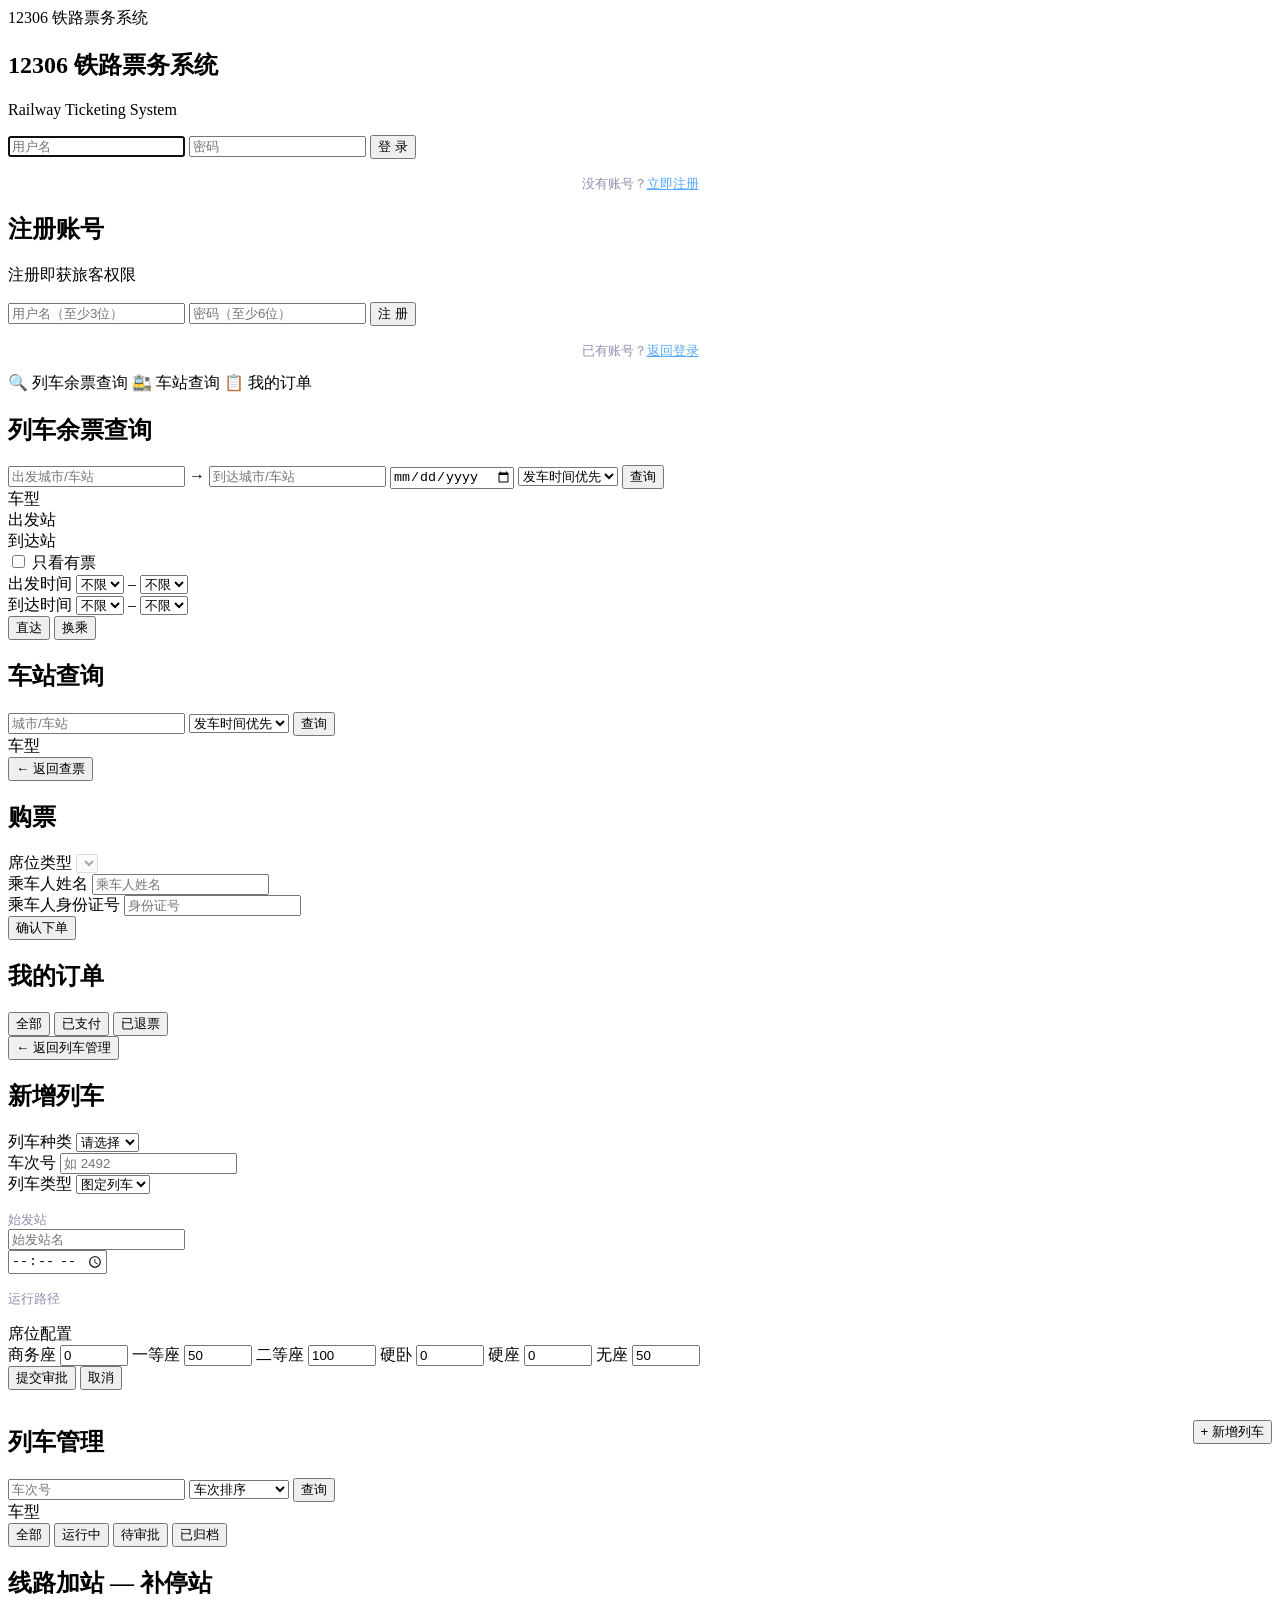
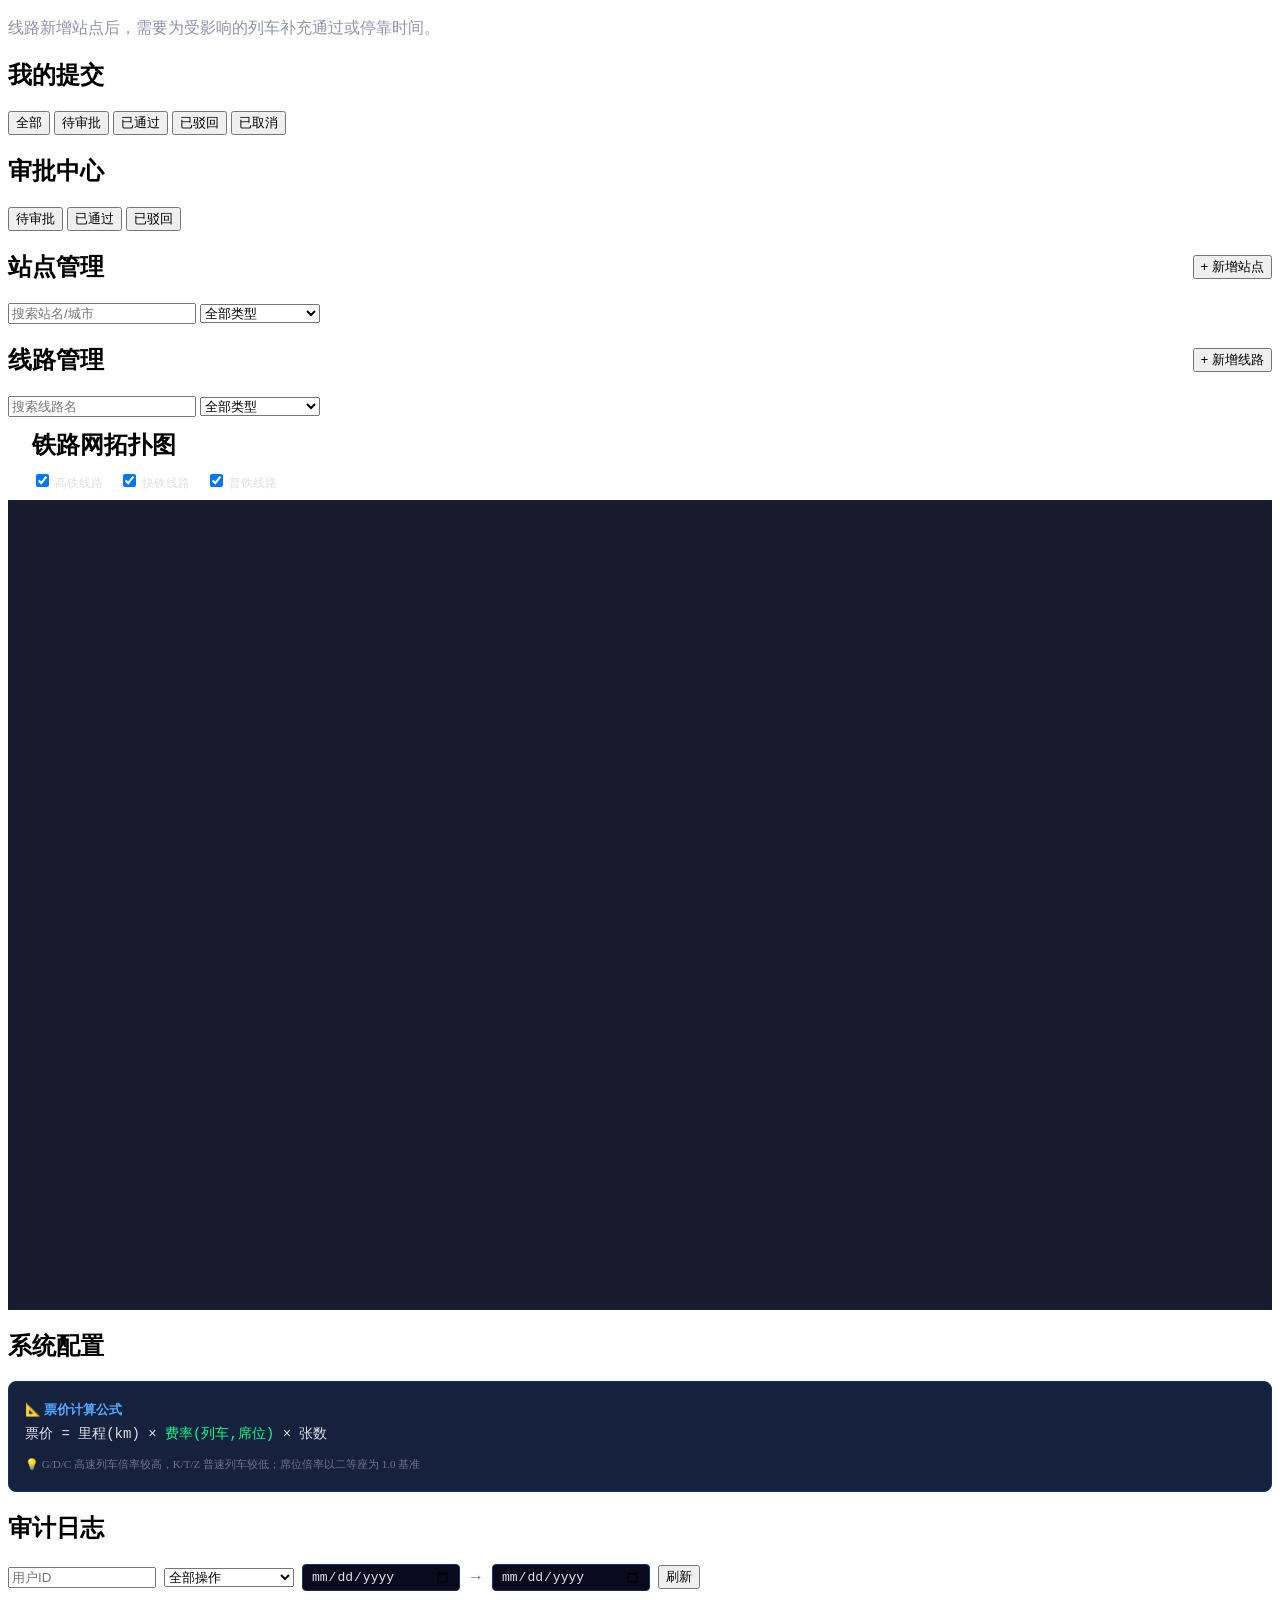
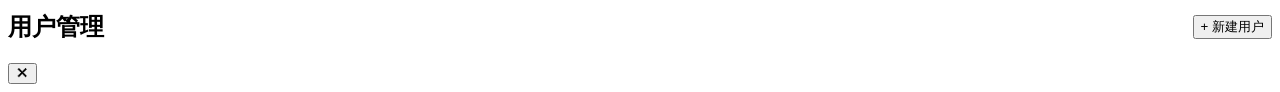
==== server/frontend/index.html @ 6336a7ba "【修复】删除 cityToName 城市名→站名转换（lines.json 已是站名，无需转）" ====
<!DOCTYPE html>
<html lang="zh-CN">
<head>
<meta charset="UTF-8">
<meta name="viewport" content="width=device-width, initial-scale=1.0">
<meta http-equiv="Cache-Control" content="no-store, max-age=0">
<meta http-equiv="Pragma" content="no-cache">
<meta http-equiv="Expires" content="0">
<!-- build:20260721-v5 -->
<title>12306 铁路票务系统</title>
<link rel="stylesheet" href="/style.css?v=20260804a">
</head>
<body>

<!-- ═══ 顶部导航 ═══ -->
<nav id="top-nav">
  <span class="logo">12306 铁路票务系统</span>
  <div class="nav-right">
    <span id="nav-user" class="nav-user"></span>
    <button id="btn-logout" class="btn btn-sm" onclick="Auth.logout()" style="display:none">退出</button>
  </div>
</nav>

<!-- ═══ 登录页（无侧边栏）═══ -->
<section id="page-login" class="page active">
  <div id="login-card" class="login-card">
    <h1>12306 铁路票务系统</h1>
    <p class="sub">Railway Ticketing System</p>
    <form id="login-form" onsubmit="Auth.login(event)" autocomplete="off">
      <input type="text" id="login-username" placeholder="用户名" required autofocus autocomplete="off" name="luser">
      <input type="password" id="login-password" placeholder="密码" required autocomplete="off" name="lpass">
      <button type="submit" class="btn btn-primary btn-block">登 录</button>
      <p id="login-error" class="error-msg"></p>
    </form>
    <p style="margin-top:16px;text-align:center;font-size:13px;color:#9090b0">
      没有账号？<a href="javascript:void(0)" onclick="UI.showRegister()" style="color:#53a8ff">立即注册</a>
    </p>
  </div>
</section>

<!-- ═══ 注册页（独立 section，按需切换）═══ -->
<section id="page-register" class="page">
  <div class="login-card">
    <h1>注册账号</h1>
    <p class="sub">注册即获旅客权限</p>
    <form id="register-form" onsubmit="Auth.register(event)" autocomplete="off">
      <input type="text" id="register-username" placeholder="用户名（至少3位）" required autocomplete="off" name="ruser">
      <input type="password" id="register-password" placeholder="密码（至少6位）" required autocomplete="off" name="rpass">
      <button type="submit" class="btn btn-primary btn-block">注 册</button>
      <p id="register-error" class="error-msg"></p>
    </form>
    <p style="margin-top:16px;text-align:center;font-size:13px;color:#9090b0">
      已有账号？<a href="javascript:void(0)" onclick="UI.showLogin()" style="color:#53a8ff">返回登录</a>
    </p>
  </div>
</section>

<!-- ═══ 登录后的布局：侧边栏 + 主区域 ═══ -->
<div id="app-layout">
  <!-- 侧边栏 -->
  <aside id="sidebar">
    <div class="sidebar-menu">
      <a class="sidebar-item active" data-page="query" onclick="UI.navTo('query')">
        <span class="sidebar-icon">🔍</span> 列车余票查询
      </a>
      <a class="sidebar-item" data-page="station" onclick="UI.navTo('station')">
        <span class="sidebar-icon">🚉</span> 车站查询
      </a>
      <a class="sidebar-item" data-page="orders" onclick="UI.navTo('orders')">
        <span class="sidebar-icon">📋</span> 我的订单
      </a>
      <div class="sidebar-divider staff-only" style="display:none"></div>
      <a class="sidebar-item staff-only" data-page="trains" style="display:none" onclick="UI.navTo('trains')">
        <span class="sidebar-icon">🚂</span> 列车管理
      </a>
      <a class="sidebar-item staff-only" data-page="my-submissions" style="display:none" onclick="UI.navTo('my-submissions')">
        <span class="sidebar-icon">📤</span> 我的提交
      </a>
      <a class="sidebar-item staff-only" data-page="stop-inserts" style="display:none" onclick="UI.navTo('stop-inserts')">
        <span class="sidebar-icon">➕</span> 线路加站
      </a>
      <a class="sidebar-item staff-only" data-page="approvals" style="display:none" onclick="UI.navTo('approvals')">
        <span class="sidebar-icon">✅</span> 审批中心
      </a>
      <div class="sidebar-divider staff-only" data-page="admin-divider" style="display:none"></div>
      <a class="sidebar-item staff-only" data-page="users" style="display:none" onclick="UI.navTo('users')">
        <span class="sidebar-icon">👥</span> 用户管理
      </a>
      <a class="sidebar-item staff-only" data-page="audit" style="display:none" onclick="UI.navTo('audit')">
        <span class="sidebar-icon">📊</span> 审计日志
      </a>
      <a class="sidebar-item staff-only" data-page="config" style="display:none" onclick="UI.navTo('config')">
        <span class="sidebar-icon">⚙️</span> 系统配置
      </a>
      <div class="sidebar-divider staff-only" data-page="infra-divider" style="display:none"></div>
      <a class="sidebar-item staff-only" data-page="stations" style="display:none" onclick="UI.navTo('stations')">
        <span class="sidebar-icon">🚉</span> 站点管理
      </a>
      <a class="sidebar-item staff-only" data-page="lines" style="display:none" onclick="UI.navTo('lines')">
        <span class="sidebar-icon">🛤️</span> 线路管理
      </a>
      <a class="sidebar-item staff-only" data-page="network" style="display:none" onclick="UI.navTo('network')">
        <span class="sidebar-icon">🗺️</span> 查看路网
      </a>

    </div>
  </aside>

  <!-- 主内容区 -->
  <main id="main-content">

    <!-- 浏览器自动填充陷阱：防止将登录凭据填入查票输入框 -->
    <div style="position:absolute;left:-9999px;top:-9999px" aria-hidden="true">
      <input type="text" name="fakeuser" autocomplete="off">
      <input type="password" name="fakepass" autocomplete="off">
    </div>

    <!-- ═══ 查票页 ═══ -->
    <section id="page-query" class="page active">
      <h2>列车余票查询</h2>
      <form autocomplete="off" onsubmit="return false">
      <div class="search-bar">
        <input type="text" id="query-from" placeholder="出发城市/车站" autocomplete="off" name="qfrom">
        <span class="arrow">→</span>
        <input type="text" id="query-to" placeholder="到达城市/车站" autocomplete="off" name="qto">
        <datalist id="stations-datalist"></datalist>
        <input type="date" id="query-date">
        <select id="query-sort">
          <option value="departure">发车时间优先</option>
          <option value="arrival">到达时间优先</option>
          <option value="duration">少用时优先</option>
          <option value="distance">短距离优先</option>
          <option value="price">低票价优先</option>
        </select>
        <button class="btn btn-primary" onclick="UI.queryTrains()">查询</button>
      </div>
      </form>
      <div id="query-loading" class="loading" style="display:none">查询中…</div>
      <div id="query-error" class="error-msg"></div>
      <!-- 筛选栏 -->
      <div class="filter-panel" id="filter-panel">
        <div class="filter-row">
          <div class="filter-group" id="filter-type-group">
            <span class="filter-label">车型</span>
            <span class="filter-type-group" id="filter-types-query"></span>
          </div>
        </div>
        <div class="filter-row" id="filter-station-row">
          <div class="filter-group" id="filter-from-stations">
            <span class="filter-label">出发站</span>
          </div>
          <div class="filter-group" id="filter-to-stations">
            <span class="filter-label">到达站</span>
          </div>
        </div>
        <div class="filter-row">
          <div class="filter-group">
            <label class="filter-check"><input type="checkbox" id="filter-has-ticket" onchange="UI.applyFilters()"> 只看有票</label>
          </div>
          <div class="filter-group">
            <span class="filter-label">出发时间</span>
            <select id="filter-dep-from" class="filter-time" onchange="UI.onDepFromChange()">
              <option value="">不限</option>
            </select>
            <span class="filter-time-sep">–</span>
            <select id="filter-dep-to" class="filter-time" onchange="UI.applyFilters()">
              <option value="">不限</option>
            </select>
          </div>
          <div class="filter-group">
            <span class="filter-label">到达时间</span>
            <select id="filter-arr-from" class="filter-time" onchange="UI.onArrFromChange()">
              <option value="">不限</option>
            </select>
            <span class="filter-time-sep">–</span>
            <select id="filter-arr-to" class="filter-time" onchange="UI.applyFilters()">
              <option value="">不限</option>
            </select>
          </div>
        </div>
      </div>
      <div class="tabs">
        <button class="tab active" onclick="UI.switchTab('direct')">直达 <span id="tab-direct-count"></span></button>
        <button class="tab" onclick="UI.switchTab('transfer')">换乘 <span id="tab-transfer-count"></span></button>
      </div>
      <div id="query-results" class="train-list"></div>
    </section>

    <!-- ═══ 车站查询 ═══ -->
    <section id="page-station" class="page">
      <h2>车站查询</h2>
      <div class="search-bar">
        <input type="text" id="station-query-input" placeholder="城市/车站" autocomplete="off" oninput="UI.onStationInput()" onfocus="UI.onStationInput()">
        <datalist id="station-query-datalist"></datalist>
        <select id="station-sort" onchange="UI.searchStation()">
          <option value="departure">发车时间优先</option>
          <option value="train_id">车次排序</option>
        </select>
        <button class="btn btn-primary" onclick="UI.searchStation()">查询</button>
      </div>
      <!-- 筛选栏 -->
      <div class="filter-panel" id="station-filter-panel">
        <div class="filter-row">
          <div class="filter-group" id="station-filter-type-group">
            <span class="filter-label">车型</span>
            <span class="filter-type-group" id="filter-types-station"></span>
          </div>
        </div>
        <div class="filter-row" id="station-filter-st-row" style="display:none">
          <div class="filter-group" id="station-filter-st-group">
            <span class="filter-label">车站</span>
          </div>
        </div>
      </div>
      <div id="station-count" style="display:none;color:#9090a0;font-size:14px;margin-bottom:8px;"></div>
      <!-- 结果 -->
      <div id="station-results"></div>
      <div id="station-loading" class="loading" style="display:none">查询中…</div>
    </section>

    <!-- ═══ 购票页 ═══ -->
    <section id="page-order-form" class="page">
      <button class="btn btn-back" onclick="UI.goBack()">← 返回查票</button>
      <h2>购票</h2>
      <div id="order-train-info" class="info-card"></div>
      <div class="form-group">
        <label>席位类型</label>
        <select id="order-seat-type" disabled style="opacity:0.7"></select>
      </div>
      <div class="form-group">
        <label>乘车人姓名</label>
        <input type="text" id="order-passenger-name" placeholder="乘车人姓名" required>
      </div>
      <div class="form-group">
        <label>乘车人身份证号</label>
        <input type="text" id="order-passenger-id" placeholder="身份证号" required>
      </div>
      <button class="btn btn-primary btn-block" onclick="UI.submitOrder()">确认下单</button>
      <p id="order-form-error" class="error-msg"></p>
    </section>

    <!-- ═══ 订单页 ═══ -->
    <section id="page-orders" class="page">
      <h2>我的订单</h2>
      <div class="filter-bar">
        <button class="btn btn-sm active" onclick="UI.filterOrders('')">全部</button>
        <button class="btn btn-sm" onclick="UI.filterOrders('PAID')">已支付</button>
        <button class="btn btn-sm" onclick="UI.filterOrders('REFUNDED')">已退票</button>
      </div>
      <div id="orders-loading" class="loading" style="display:none">加载中…</div>
      <div id="orders-list"></div>
    </section>

    <!-- ═══ 新增列车页（职工）═══ -->
    <section id="page-add-train" class="page">
      <button class="btn btn-back" onclick="UI.navTo('trains')">← 返回列车管理</button>
      <h2>新增列车</h2>
      <!-- 车次配置 -->
      <div class="form-row-3">
        <div class="form-group">
          <label>列车种类</label>
          <select id="new-train-prefix" onchange="UI.onPrefixChange()">
            <option value="">请选择</option>
            <option value="G">G 高铁</option>
            <option value="D">D 动车</option>
            <option value="C">C 城际</option>
            <option value="Z">Z 直达</option>
            <option value="T">T 特快</option>
            <option value="K">K 快速</option>
            <option value="S">S 市郊</option>
            <option value="OTHER">其他</option>
          </select>
        </div>
        <div class="form-group">
          <label>车次号</label>
          <input type="text" id="new-train-number" placeholder="如 2492">
        </div>
        <div class="form-group">
          <label>列车类型</label>
          <select id="new-train-type" onchange="UI.onTrainTypeChange()">
            <option value="0">图定列车</option>
            <option value="1">临客</option>
          </select>
        </div>
      </div>
      <div class="hint" id="speed-limit-hint" style="display:none"></div>
      <!-- 日期 -->
      <div id="train-date-row" class="form-row-2" style="margin-top:8px">
        <div class="form-group" id="train-date-single" style="display:none">
          <input type="date" id="new-train-valid-from">
        </div>
        <div class="form-group" id="train-date-range" style="display:none">
          <span style="display:flex;gap:8px;align-items:center">
            <input type="date" id="new-train-range-from">
            <span style="color:#707090">至</span>
            <input type="date" id="new-train-range-to">
          </span>
        </div>
      </div>

      <!-- ── 选线：始发站（新增模式显示，编辑模式隐藏）── -->
      <div id="first-station-row">
      <label style="font-size:13px;color:#9090b0;margin-top:16px;display:block">始发站</label>
      <div class="form-row-2">
        <div class="form-group">
          <input type="text" id="first-station-input" list="train-station-datalist" placeholder="始发站名" onchange="UI.tryShowNeighbors()" autocomplete="off">
          <datalist id="train-station-datalist"></datalist>
        </div>
        <div class="form-group">
          <input type="time" id="first-depart-time" onchange="UI.tryShowNeighbors()">
        </div>
      </div>
      </div>

      <!-- ── 已选路径 ── -->
      <label style="font-size:13px;color:#9090b0;margin-top:16px;display:block">运行路径</label>
      <div id="route-path-list"></div>

      <!-- ── 可选邻居（当前站出发的线路）── -->
      <div id="neighbor-panel" style="display:none;margin-top:12px;padding:12px;background:#16213e;border:1px solid #0f3460;border-radius:8px">
        <label style="font-size:14px;color:#53a8ff;display:block;margin-bottom:8px">选择下一站（点击线路卡片）</label>
        <div id="neighbor-options" class="neighbor-options"></div>
        <!-- 选中线路后出现的到发时间设置（内联） -->
        <div id="stop-config" style="display:none;margin-top:12px;padding:12px;background:#0a0a1e;border:1px solid #0f3460;border-radius:6px">
          <div style="font-size:14px;font-weight:600;color:#e0e0e0;margin-bottom:8px" id="stop-config-title"></div>
          <label class="filter-check" style="margin-bottom:8px;display:flex;align-items:center;gap:4px">
            <input type="checkbox" id="stop-is-stop" checked onchange="UI.onStopToggle()"> 停靠本站
          </label>
          <div class="form-row-2" id="stop-time-fields">
            <div class="form-group">
              <label>到站时间</label>
              <input type="time" id="stop-arrival-time" onchange="UI.computeSpeed()">
            </div>
            <div class="form-group">
              <label>发车时间</label>
              <input type="time" id="stop-depart-time" onchange="UI.computeSpeed()">
            </div>
          </div>
          <div class="form-group" id="pass-time-field" style="display:none">
            <label>通过时间</label>
            <input type="time" id="stop-pass-time" onchange="UI.computeSpeed()">
          </div>
          <div id="stop-speed-info" class="hint" style="margin-top:8px"></div>
          <div class="form-actions" style="margin-top:8px">
            <button class="btn btn-primary btn-sm" onclick="UI.confirmStop()">确认</button>
            <button class="btn btn-sm" onclick="UI.cancelStop()">取消</button>
          </div>
        </div>
        <button class="btn btn-primary btn-sm" onclick="UI.finishRoute()" style="margin-top:10px">✓ 设为终点站</button>
      </div>

      <!-- 席位 -->
      <div class="form-group" style="margin-top:16px">
        <label>席位配置</label>
        <div class="seat-config-row">
          <span>商务座 <input type="number" id="sc-business" value="0" min="0" style="width:60px"></span>
          <span>一等座 <input type="number" id="sc-first" value="50" min="0" style="width:60px"></span>
          <span>二等座 <input type="number" id="sc-second" value="100" min="0" style="width:60px"></span>
          <span>硬卧 <input type="number" id="sc-sleeper" value="0" min="0" style="width:60px"></span>
          <span>硬座 <input type="number" id="sc-hseat" value="0" min="0" style="width:60px"></span>
          <span>无座 <input type="number" id="sc-noseat" value="50" min="0" style="width:60px"></span>
        </div>
      </div>
      <div class="form-actions">
        <button class="btn btn-primary" onclick="UI.submitNewTrain()">提交审批</button>
        <button class="btn" onclick="UI.navTo('trains')">取消</button>
      </div>
      <p id="add-train-error" class="error-msg"></p>
    </section>

    <!-- ═══ 列车管理页（职工）═══ -->
    <section id="page-trains" class="page">
      <div style="display:flex;align-items:center;justify-content:space-between;margin-bottom:20px">
        <h2 style="margin-bottom:0">列车管理</h2>
        <button class="btn btn-primary btn-sm" onclick="UI.navTo('add-train')">+ 新增列车</button>
      </div>
      <!-- 搜索 + 排序（与车站查询结构相同） -->
      <div class="search-bar">
        <input type="text" id="train-search-input" placeholder="车次号" autocomplete="off" oninput="UI.onTrainSearchInput()" onfocus="UI.onTrainSearchInput()">
        <datalist id="train-search-datalist"></datalist>
        <select id="trains-sort" onchange="UI.renderTrains()">
          <option value="train_id">车次排序</option>
          <option value="departure">发车时间优先</option>
        </select>
        <button class="btn btn-primary" onclick="UI.renderTrains()">查询</button>
      </div>
      <!-- 筛选栏（class 名与车站查询共用 toggleAllTypes / onTypeChange） -->
      <div class="filter-panel" id="trains-filter-panel">
        <div class="filter-row">
          <div class="filter-group">
            <span class="filter-label">车型</span>
            <span class="filter-type-group" id="filter-types-trains"></span>
          </div>
        </div>
      </div>
      <!-- 状态筛选 -->
      <div class="filter-bar">
        <button class="btn btn-sm active" onclick="UI.filterTrains('')">全部</button>
        <button class="btn btn-sm" onclick="UI.filterTrains('ACTIVE')">运行中</button>
        <button class="btn btn-sm" onclick="UI.filterTrains('PENDING')">待审批</button>
        <button class="btn btn-sm" onclick="UI.filterTrains('ARCHIVED')">已归档</button>
      </div>
      <div id="trains-loading" class="loading" style="display:none">加载中…</div>
      <div id="trains-list"></div>
    </section>

    <!-- ═══ 线路加站（职工）═══ -->
    <section id="page-stop-inserts" class="page">
      <h2>线路加站 — 补停站</h2>
      <p style="color:#9090b0">线路新增站点后，需要为受影响的列车补充通过或停靠时间。</p>
      <div id="stop-inserts-loading" class="loading" style="display:none">加载中…</div>
      <div id="stop-inserts-list"></div>
    </section>

    <!-- ═══ 我的提交（职工）═══ -->
    <section id="page-my-submissions" class="page">
      <h2>我的提交</h2>
      <div class="filter-bar">
        <button class="btn btn-sm active" onclick="UI.filterMySubmissions('')">全部</button>
        <button class="btn btn-sm" onclick="UI.filterMySubmissions('SUBMITTED')">待审批</button>
        <button class="btn btn-sm" onclick="UI.filterMySubmissions('APPROVED')">已通过</button>
        <button class="btn btn-sm" onclick="UI.filterMySubmissions('REJECTED')">已驳回</button>
        <button class="btn btn-sm" onclick="UI.filterMySubmissions('WITHDRAWN')">已取消</button>
      </div>
      <div id="my-submissions-loading" class="loading" style="display:none">加载中…</div>
      <div id="my-submissions-list"></div>
    </section>

    <!-- ═══ 审批中心（审核员）═══ -->
    <section id="page-approvals" class="page">
      <h2>审批中心</h2>
      <div class="filter-bar">
        <button class="btn btn-sm active" onclick="UI.filterApprovals('SUBMITTED')">待审批</button>
        <button class="btn btn-sm" onclick="UI.filterApprovals('APPROVED')">已通过</button>
        <button class="btn btn-sm" onclick="UI.filterApprovals('REJECTED')">已驳回</button>
      </div>
      <div id="approvals-loading" class="loading" style="display:none">加载中…</div>
      <div id="approvals-list"></div>
    </section>

    <!-- ═══ 站点管理页（INFRA_ADMIN）═══ -->
    <section id="page-stations" class="page">
      <h2 style="display:flex;align-items:center;justify-content:space-between">
        站点管理
        <button class="btn btn-sm btn-primary" onclick="UI.showStationForm()">+ 新增站点</button>
      </h2>
      <div class="filter-bar">
        <input id="station-search" class="input" placeholder="搜索站名/城市" style="width:180px" oninput="UI.renderStations()">
        <select id="station-type-filter" class="input" style="width:120px" onchange="UI.renderStations()">
          <option value="">全部类型</option>
          <option value="HUB">枢纽站</option>
          <option value="HIGH_SPEED">高铁站</option>
          <option value="NORMAL">普速站</option>
        </select>
      </div>
      <div id="stations-loading" class="loading" style="display:none">加载中…</div>
      <div id="stations-list"></div>
    </section>

    <!-- ═══ 线路管理页（INFRA_ADMIN）═══ -->
    <section id="page-lines" class="page">
      <h2 style="display:flex;align-items:center;justify-content:space-between">
        线路管理
        <button class="btn btn-sm btn-primary" onclick="UI.showLineForm()">+ 新增线路</button>
      </h2>
      <div class="filter-bar">
        <input id="line-search" class="input" placeholder="搜索线路名" style="width:180px" oninput="UI.renderLines()">
        <select id="line-type-filter" class="input" style="width:120px" onchange="UI.renderLines()">
          <option value="">全部类型</option>
          <option value="HIGH_SPEED">高铁</option>
          <option value="EXPRESS">快铁</option>
          <option value="NORMAL">普铁</option>
        </select>
      </div>
      <div id="lines-loading" class="loading" style="display:none">加载中…</div>
      <div id="lines-list"></div>
    </section>

    <!-- ═══ 查看路网（INFRA_ADMIN）═══ -->
    <section id="page-network" class="page" style="padding:0;max-width:none">
      <h2 style="padding:12px 24px 0;margin:0">铁路网拓扑图</h2>
      <div id="network-legend" style="display:flex;flex-direction:column;gap:2px;font-size:12px;padding:6px 24px 0"></div>
      <div style="display:flex;gap:16px;font-size:12px;padding:4px 24px 8px">
        <label style="cursor:pointer;color:#e0e0e0"><input type="checkbox" class="net-filter-line" value="0" checked onchange="UI._renderNetworkMap()"> 高铁线路</label>
        <label style="cursor:pointer;color:#e0e0e0"><input type="checkbox" class="net-filter-line" value="3" checked onchange="UI._renderNetworkMap()"> 快铁线路</label>
        <label style="cursor:pointer;color:#e0e0e0"><input type="checkbox" class="net-filter-line" value="1" checked onchange="UI._renderNetworkMap()"> 普铁线路</label>
      </div>
      <div id="network-container" style="width:100%;height:calc(100vh - 90px);position:relative;background:#1a1a2e;user-select:none;-webkit-user-select:none"></div>
    </section>

    <!-- ═══ 系统配置页（SYS_ADMIN）═══ -->
    <section id="page-config" class="page">
      <h2>系统配置</h2>
      <div style="background:#16213e;border:1px solid #0f3460;border-radius:8px;padding:16px;margin-bottom:20px;font-size:13px;color:#a0a0b0;line-height:1.8">
        <strong style="color:#53a8ff">📐 票价计算公式</strong><br>
        <span style="font-family:monospace;font-size:14px;color:#e0e0e0">
          票价 = 里程(km) × <span style="color:#00ff88">费率(列车,席位)</span> × 张数<br>
        </span>
        <span id="cfg-example" style="font-family:monospace;color:#707090"></span>
        <div style="margin-top:8px;font-size:11px;color:#707090">
          💡 G/D/C 高速列车倍率较高，K/T/Z 普速列车较低；席位倍率以二等座为 1.0 基准
        </div>
      </div>
      <div id="config-loading" class="loading" style="display:none">加载中…</div>
      <div id="config-form" style="display:none">
        <div class="form-card">
          <h3>票价费率矩阵（元/km）<span style="font-weight:normal;font-size:12px;color:#707090;margin-left:8px">票价=里程×费率×张数</span></h3>
          <div style="overflow-x:auto">
            <table class="users-table" id="cfg-rate-table">
              <thead><tr><th>列车/席位</th><th>商务座</th><th>一等座</th><th>二等座</th><th>硬卧</th><th>硬座</th><th>无座</th></tr></thead>
              <tbody></tbody>
            </table>
          </div>
          <div style="font-size:11px;color:#707090;margin-top:6px">
            💡 费率=0 表示该列车类型不提供此席位（如高铁无硬卧/硬座）
          </div>
        </div>
        <div class="form-card">
          <h3>退票费率</h3>
          <div class="form-group">
            <label>发车前 &gt;24 小时退票费率</label>
            <input id="cfg-refund-24h" type="number" step="0.01" min="0" max="1" class="input">
          </div>
          <div class="form-group">
            <label>发车前 2-24 小时退票费率</label>
            <input id="cfg-refund-2-24h" type="number" step="0.01" min="0" max="1" class="input">
          </div>
          <div class="form-group">
            <label>发车前 &lt;2 小时退票费率</label>
            <input id="cfg-refund-2h" type="number" step="0.01" min="0" max="1" class="input">
          </div>
        </div>
        <div style="display:flex;gap:8px;margin-top:16px">
          <button class="btn btn-primary" onclick="UI.saveConfig()">保存配置</button>
          <button class="btn" onclick="UI.loadConfig()">重置</button>
        </div>
      </div>
    </section>

    <!-- ═══ 审计日志页（SYS_ADMIN）═══ -->
    <section id="page-audit" class="page">
      <h2>审计日志 <span id="audit-chain-status" style="font-size:13px;margin-left:12px"></span></h2>
      <div class="filter-bar" style="display:flex;gap:8px;flex-wrap:wrap;align-items:center">
        <input id="audit-filter-user" class="input" placeholder="用户ID" style="width:140px" oninput="UI.renderAudit()">
        <select id="audit-filter-action" class="input" style="width:130px" onchange="UI.renderAudit()">
          <option value="">全部操作</option>
          <option value="LOGIN">登录</option>
          <option value="USER_CREATE">创建用户</option>
          <option value="USER_UPDATE">更新用户</option>
          <option value="USER_DELETE">删除用户</option>
        </select>
        <input type="date" id="audit-filter-from" style="width:140px;background:#0a0a1e;border:1px solid #0f3460;color:#e0e0e0;padding:4px 8px;border-radius:4px;font-size:13px" onchange="UI.renderAudit()">
        <span style="color:#707090">→</span>
        <input type="date" id="audit-filter-to" style="width:140px;background:#0a0a1e;border:1px solid #0f3460;color:#e0e0e0;padding:4px 8px;border-radius:4px;font-size:13px" onchange="UI.renderAudit()">
        <button class="btn btn-sm" onclick="UI.loadAudit()">刷新</button>
      </div>
      <div id="audit-loading" class="loading" style="display:none">加载中…</div>
      <div id="audit-list"></div>
    </section>

    <!-- ═══ 用户管理页（SYS_ADMIN）═══ -->
    <section id="page-users" class="page">
      <h2 style="display:flex;align-items:center;justify-content:space-between">
        用户管理
        <button class="btn btn-sm btn-primary" onclick="UI.showUserForm()">+ 新建用户</button>
      </h2>
      <div id="users-loading" class="loading" style="display:none">加载中…</div>
      <div id="users-list"></div>
    </section>

  </main>
</div>

<!-- ═══ 模板：审批卡片 / 提交卡片 ═══ -->
<template id="tpl-approval-card">
  <div class="approval-card">
    <div class="approval-header">
      <span class="approval-type"></span>
      <span class="approval-status"></span>
    </div>
    <div class="approval-meta-submitter"></div>
    <div class="approval-payload"></div>
    <div class="approval-actions"></div>
    <div class="approval-meta-decider"></div>
    <div class="approval-comment"></div>
  </div>
</template>

<template id="tpl-submission-card">
  <div class="approval-card">
    <div class="submission-row">
      <span class="submission-train-id"></span>
      <span class="submission-time"></span>
      <span class="submission-type-tag"></span>
      <span class="submission-status-tag"></span>
      <span class="submission-actions"></span>
    </div>
    <div class="approval-meta-decider"></div>
    <div class="approval-comment"></div>
  </div>
</template>

<template id="tpl-user-row">
  <tr>
    <td class="user-username"></td>
    <td><span class="tag user-role-tag"></span></td>
    <td><span class="tag user-status-tag"></span></td>
    <td class="user-actions">
      <button class="btn btn-sm btn-primary">编辑</button>
      <button class="btn btn-sm btn-danger">删除</button>
    </td>
  </tr>
</template>

<template id="tpl-train-mgmt-card">
  <div class="train-mgmt-card">
    <div class="train-mgmt-info">
      <span class="train-mgmt-id"></span>
      <span class="tag train-tag-type"></span>
      <span class="tag train-tag-status"></span>
      <span class="train-mgmt-route"></span>
    </div>
    <div class="train-mgmt-actions"></div>
  </div>
</template>

<template id="tpl-direct-card">
  <div class="train-card">
    <div class="train-main">
      <div class="train-info">
        <div class="train-meta"><span class="train-id-inline"></span>　<span class="dc-route-text"></span></div>
        <div class="train-meta train-route">始发 · <span class="dc-origin"></span> — 终到 · <span class="dc-terminal"></span></div>
      </div>
      <div class="train-time tb-big dc-time-bar"></div>
    </div>
    <div class="train-seats-row"></div>
  </div>
</template>

<template id="tpl-transfer-card">
  <div class="train-card">
    <div class="transfer-summary tb-big tc-total-time"></div>
    <div class="train-main">
      <div class="train-info">
        <div class="train-meta"><span class="train-id-inline tc-l1-id"></span>　<span class="tc-l1-route"></span></div>
        <div class="train-meta train-route">始发 · <span class="tc-l1-origin"></span> — 终到 · <span class="tc-l1-terminal"></span></div>
      </div>
      <div class="train-time tc-l1-time"></div>
    </div>
    <div class="train-seats-row tc-l1-seats"></div>
    <div class="transfer-gap"></div>
    <div class="train-main">
      <div class="train-info">
        <div class="train-meta"><span class="train-id-inline tc-l2-id"></span>　<span class="tc-l2-route"></span></div>
        <div class="train-meta train-route">始发 · <span class="tc-l2-origin"></span> — 终到 · <span class="tc-l2-terminal"></span></div>
      </div>
      <div class="train-time tc-l2-time"></div>
    </div>
    <div class="train-seats-row tc-l2-seats"></div>
  </div>
</template>

<template id="tpl-neighbor-card">
  <div class="neighbor-card">
    <span class="neighbor-line"></span>
    <span class="neighbor-arrow">→</span>
    <span class="neighbor-station"></span>
    <span class="neighbor-meta"></span>
  </div>
</template>

<template id="tpl-stop-insert-card">
  <div class="approval-card si-card">
    <div class="si-header">
      <span class="si-train-id"></span>
      <span class="si-line-station"></span>
    </div>
    <div class="si-meta">
      <span class="si-prev-info">前站: <span class="si-prev-name"></span> 发车 <span class="si-prev-time"></span></span>
      <span class="si-meta-sep">｜</span>
      <span class="si-next-info">后站: <span class="si-next-name"></span> 到达 <span class="si-next-time"></span></span>
      <span class="si-meta-sep">｜</span>
      <span class="si-stop-count"></span>
    </div>
    <div class="si-controls">
      <label class="si-check-label">
        <input type="checkbox" class="si-is-stop" checked> 停靠本站
      </label>
      <input type="time" class="input si-arr-time">
      <span class="si-time-sep">—</span>
      <input type="time" class="input si-dep-time">
      <span class="si-speed"></span>
    </div>
    <button class="btn btn-primary btn-sm si-submit-btn">提交</button>
  </div>
</template>

<!-- ═══ 删除日期弹窗 ═══ -->
<div id="delete-date-modal" class="overlay" style="display:none">
  <div class="detail-card" style="width:320px" onclick="event.stopPropagation()">
    <h3>选择删除日期</h3>
    <div class="form-group" style="margin-top:12px">
      <label>删除日期（须 ≥ 14 天后）</label>
      <input type="date" id="delete-date-input">
    </div>
    <div class="form-actions" style="margin-top:12px">
      <button class="btn btn-primary" onclick="UI.confirmDelete()">确认删除</button>
      <button class="btn" onclick="UI.cancelDelete()">取消</button>
    </div>
    <p id="delete-date-error" class="error-msg"></p>
  </div>
</div>

<!-- ═══ 车次详情弹窗 ═══ -->
<div id="user-form-overlay" class="overlay" style="display:none">
  <div class="overlay-card" style="width:380px" onclick="event.stopPropagation()">
    <h3 id="user-form-title">新建用户</h3>
    <div class="form-group">
      <label>用户名</label>
      <input id="user-form-username" class="input" placeholder="3-20位字母或中文">
    </div>
    <div class="form-group">
      <label>密码</label>
      <input id="user-form-password" class="input" type="password" placeholder="至少6位">
    </div>
    <div class="form-group">
      <label>角色</label>
      <select id="user-form-role" class="input">
        <option value="PASSENGER">普通旅客</option>
        <option value="STAFF">铁路职工</option>
        <option value="APPROVER">审核员</option>
        <option value="INFRA_ADMIN">基础设施管理员</option>
        <option value="SYS_ADMIN">系统管理员</option>
      </select>
    </div>
    <div id="user-form-error" class="error-msg"></div>
    <div style="display:flex;gap:8px;margin-top:16px">
      <button class="btn btn-primary" id="user-form-submit-btn" onclick="UI.submitUserForm()">创建</button>
      <button class="btn" onclick="UI.closeUserForm()">取消</button>
    </div>
  </div>
</div>

<div id="detail-overlay" class="overlay" onclick="UI.closeDetail()">
  <div class="detail-card" onclick="event.stopPropagation()">
    <div class="detail-header">
      <h3 id="detail-train-id"></h3>
      <button class="btn btn-sm" onclick="UI.closeDetail()">✕</button>
    </div>
    <div class="detail-body" id="detail-stops"></div>
  </div>
</div>

<!-- ═══ Toast 通知 ═══ -->
<div id="toast" class="toast"></div>

<script src="/app.js?v=20260804d"></script>
<script src="/passenger.js?v=20260804c"></script>
<script src="/staff.js?v=20260804e"></script>
<script src="/approver.js?v=20260804c"></script>
<script src="/admin.js?v=20260804c"></script>
<script src="/infra.js?v=20260804d"></script>
</body>
</html>
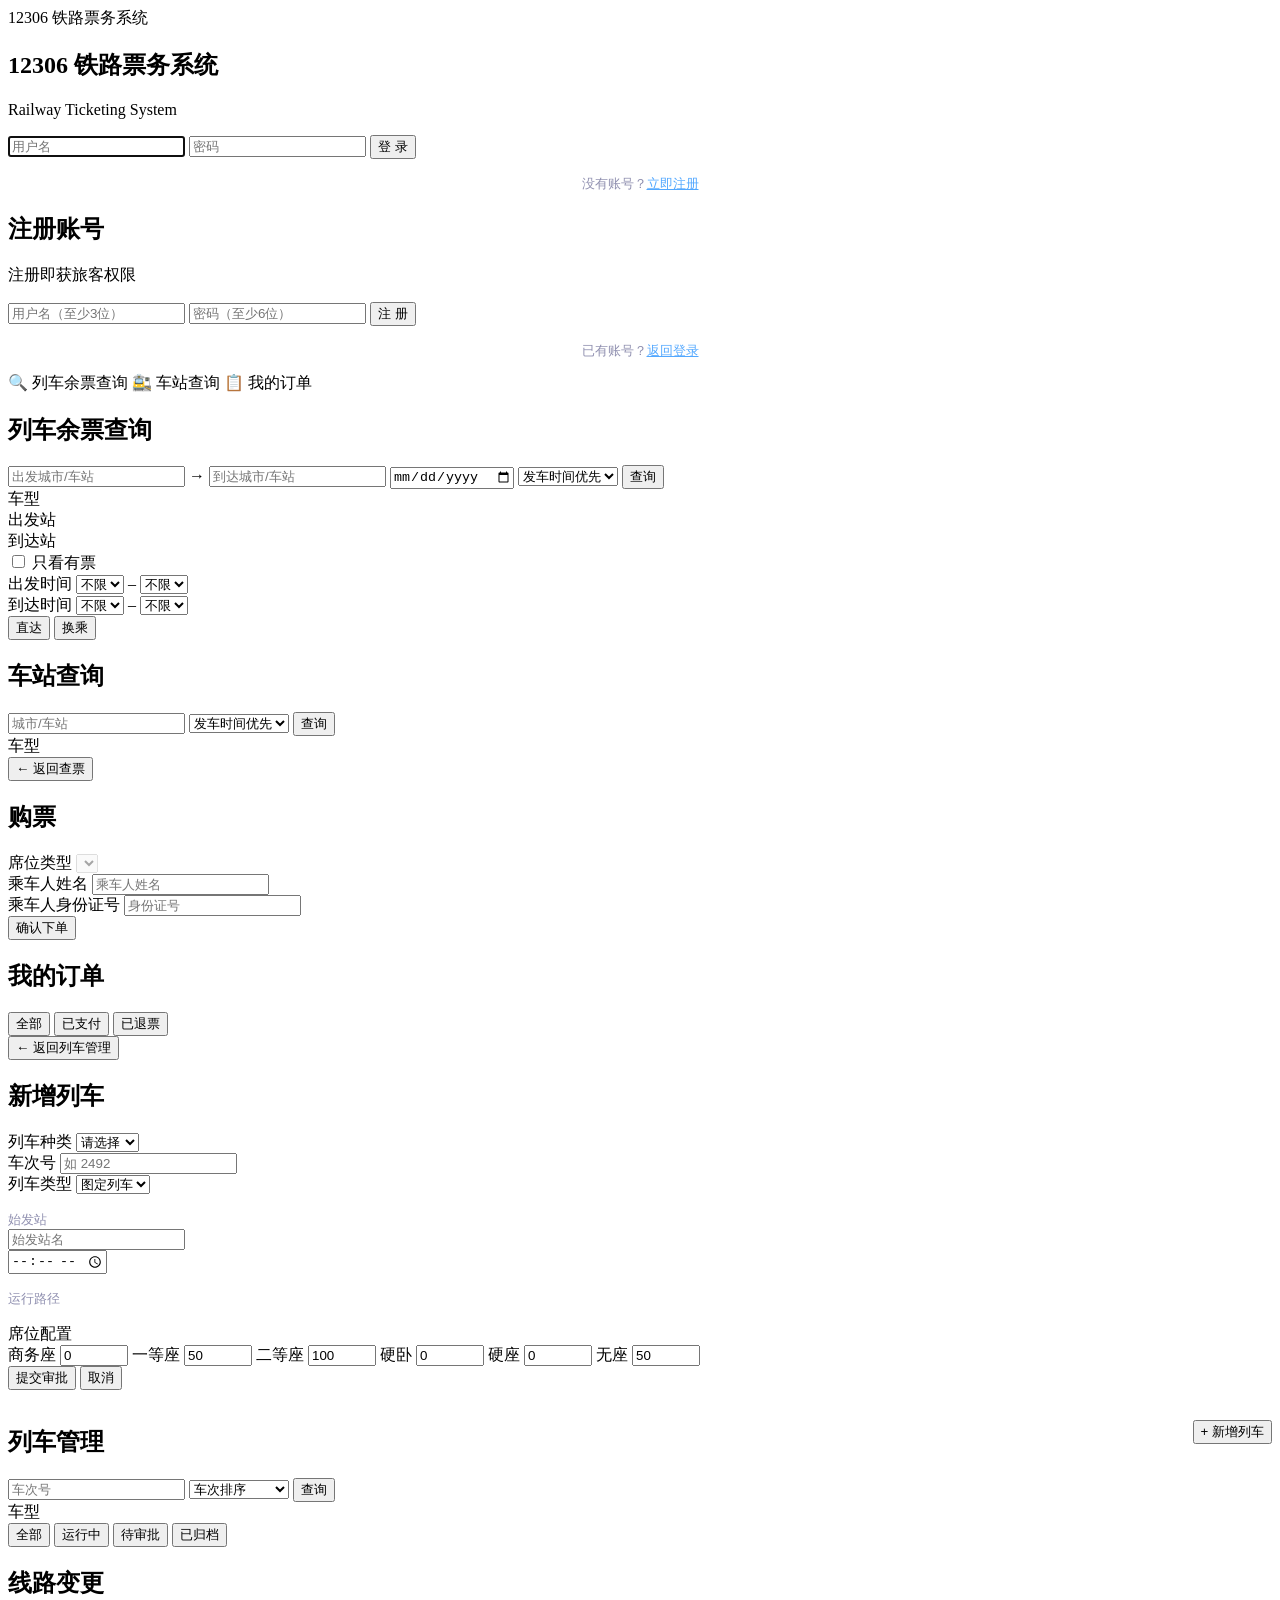
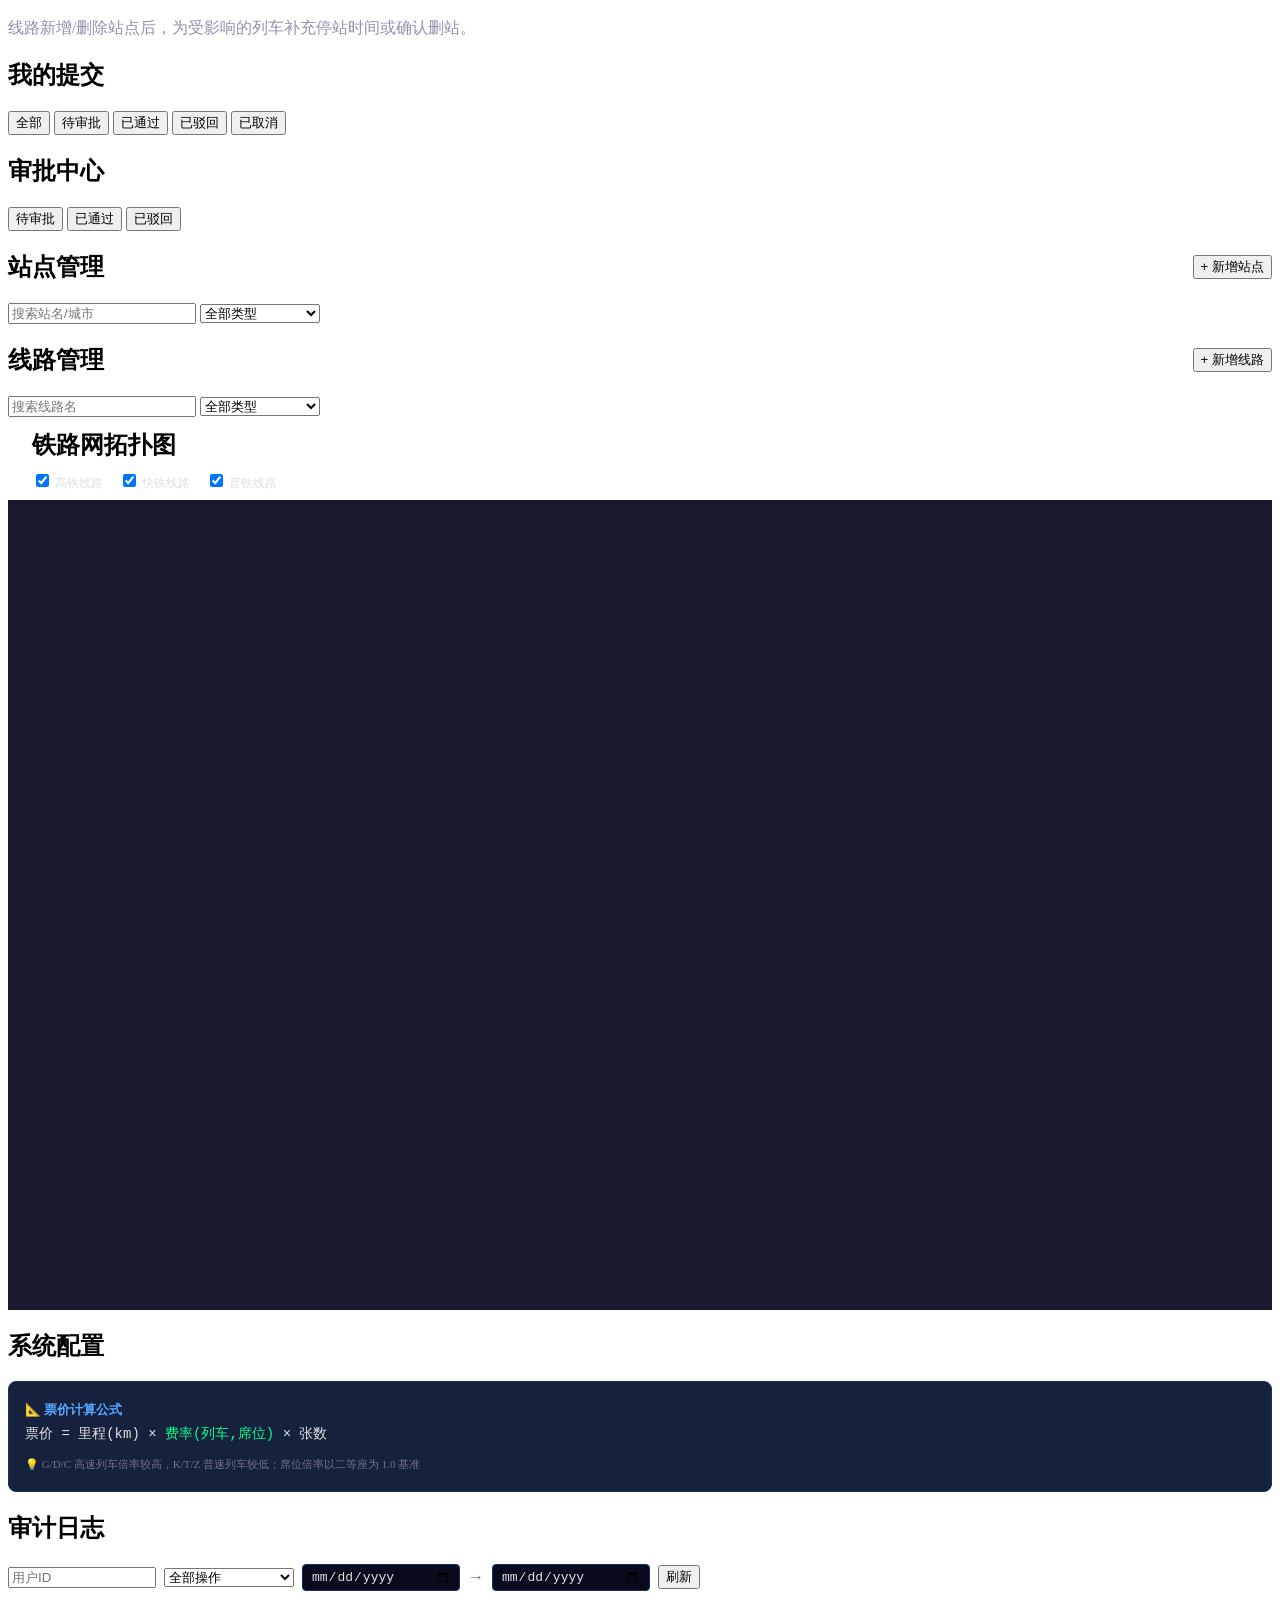
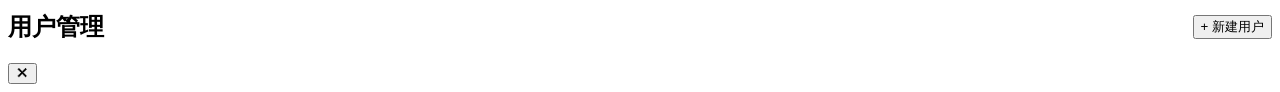
==== commit 8cd56b65: "【新增】staff线路删站和线路改站" ====
--- a/server/frontend/index.html
+++ b/server/frontend/index.html
@@ -77,7 +77,7 @@
         <span class="sidebar-icon">📤</span> 我的提交
       </a>
       <a class="sidebar-item staff-only" data-page="stop-inserts" style="display:none" onclick="UI.navTo('stop-inserts')">
-        <span class="sidebar-icon">➕</span> 线路加站
+        <span class="sidebar-icon">🔀</span> 线路变更
       </a>
       <a class="sidebar-item staff-only" data-page="approvals" style="display:none" onclick="UI.navTo('approvals')">
         <span class="sidebar-icon">✅</span> 审批中心
@@ -404,10 +404,10 @@
       <div id="trains-list"></div>
     </section>
 
-    <!-- ═══ 线路加站（职工）═══ -->
+    <!-- ═══ 线路变更（职工）═══ -->
     <section id="page-stop-inserts" class="page">
-      <h2>线路加站 — 补停站</h2>
-      <p style="color:#9090b0">线路新增站点后，需要为受影响的列车补充通过或停靠时间。</p>
+      <h2>线路变更</h2>
+      <p style="color:#9090b0">线路新增/删除站点后，为受影响的列车补充停站时间或确认删站。</p>
       <div id="stop-inserts-loading" class="loading" style="display:none">加载中…</div>
       <div id="stop-inserts-list"></div>
     </section>
@@ -691,7 +691,11 @@
       <input type="time" class="input si-dep-time">
       <span class="si-speed"></span>
     </div>
-    <button class="btn btn-primary btn-sm si-submit-btn">提交</button>
+    <div class="si-actions">
+      <button class="btn btn-sm btn-primary">提交</button>
+      <button class="btn btn-sm btn-primary">管理</button>
+      <button class="btn btn-sm btn-danger">删除</button>
+    </div>
   </div>
 </template>
 
